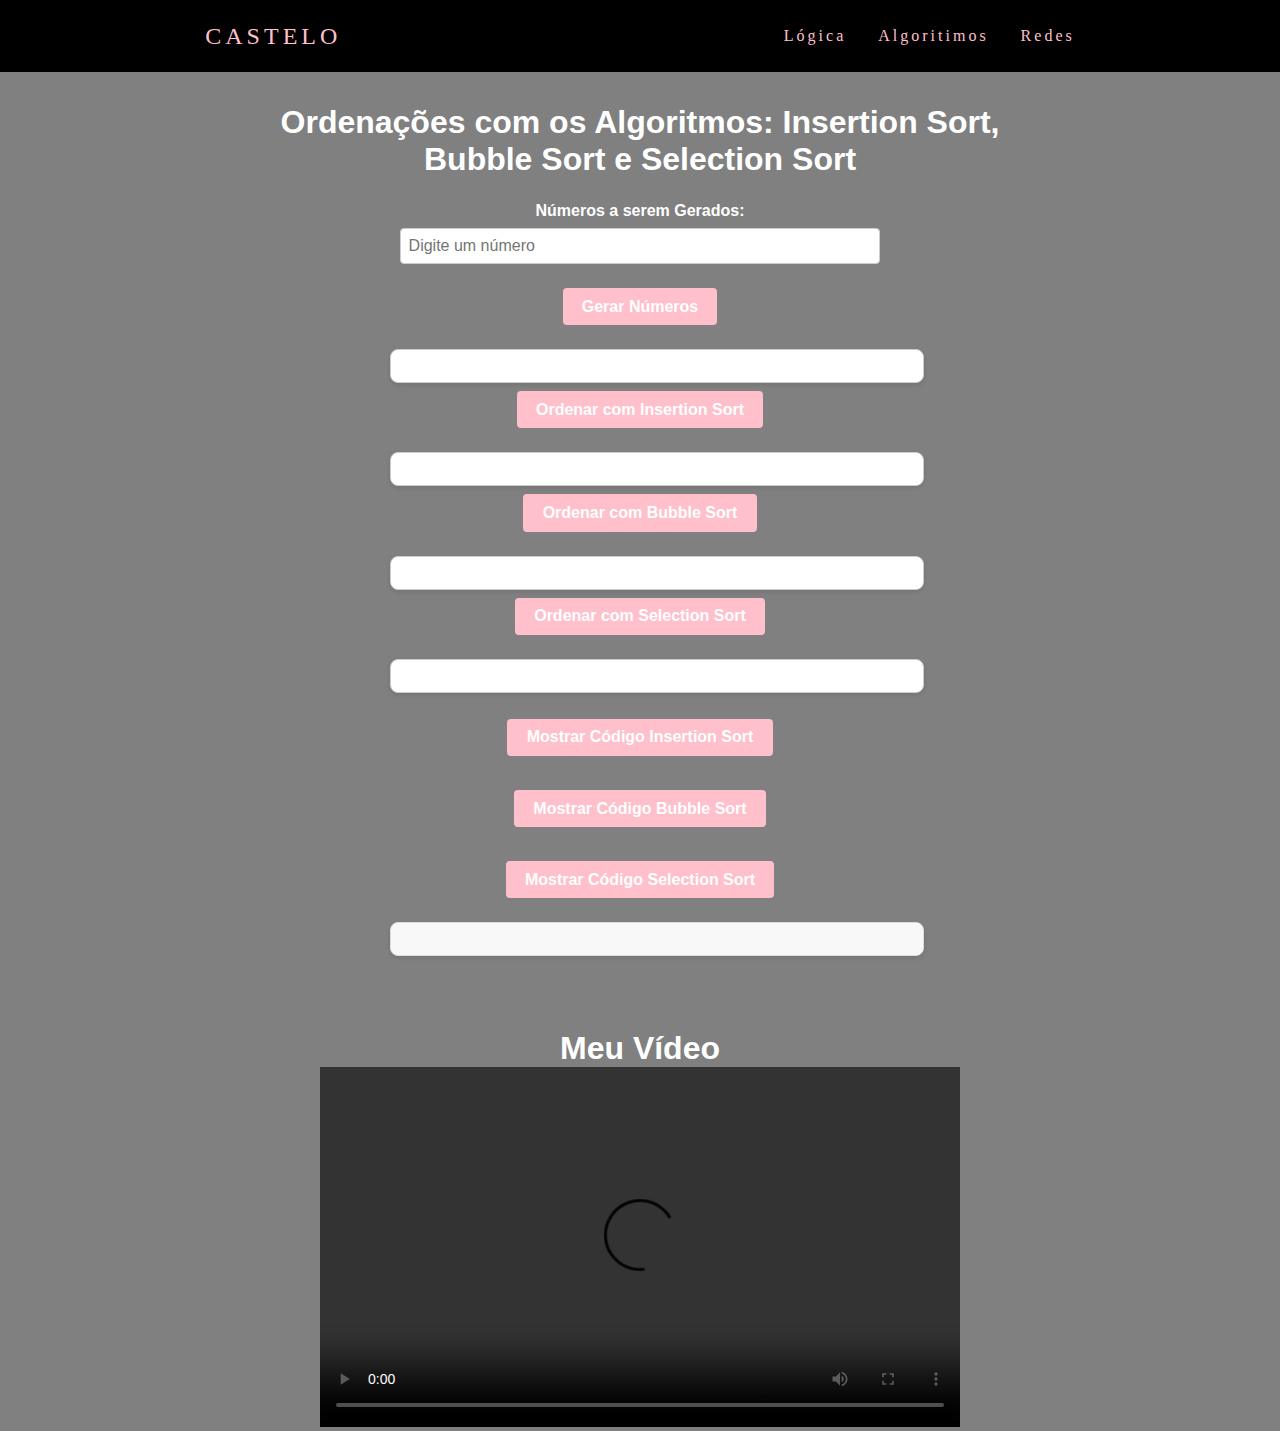
==== algoritimos.html @ 0104d967 "first commit" ====
<!DOCTYPE html>
<html lang="pt-BR">
<head>
    <meta charset="UTF-8">
    <meta name="viewport" content="width=device-width, initial-scale=1.0">
    <link rel="stylesheet" href="style.css">
    <link rel="stylesheet" href="style2.css">
    <script src="javaScript/insertion.js" defer></script>

    <link rel="shortcut icon" href="2228433.png" type="image/x-icon">
    <title>Algoritmos de Ordenação</title>
</head>
<body>
    <header>
        <div id="nav">
            <nav>
                <a class="logo" href="index.html">Castelo</a>
                <ul class="nav-list">
                    <li><a href="Logica_Computacional.html">Lógica</a></li>
                    <li><a href="algoritimos.html">Algoritimos</a></li>
                    <li><a href="Redes.html">Redes</a></li>
                </ul>
            </nav>
        </div>
    </header>

    <main>
        <h1>Ordenações com os Algoritmos: Insertion Sort, Bubble Sort e Selection Sort</h1>

        <section id="backinsert">
            <label for="num">Números a serem Gerados:</label>
            <input type="text" id="num" placeholder="Digite um número">
            <button id="gerar">Gerar Números</button>
            <div id="res" class="estilo"></div>

            <button id="ordenarInsertion">Ordenar com Insertion Sort</button>
            <div id="resInsertion" class="estilo"></div>

            <button id="ordenarBubble">Ordenar com Bubble Sort</button>
            <div id="resBubble" class="estilo"></div>

            <button id="ordenarSelection">Ordenar com Selection Sort</button>
            <div id="resSelection" class="estilo"></div>
<br>
            
            <button id="mostrarCodigoInsertion">Mostrar Código Insertion Sort</button><br>
            <br>
            <button id="mostrarCodigoBubble">Mostrar Código Bubble Sort</button><br>
            <br>
            <button id="mostrarCodigoSelection">Mostrar Código Selection Sort</button><br>
            <div id="codigo" class="estilo"></div> 
        </section>
    </main>
    <br>
    
    <div id="video"> 
        <h1>Meu Vídeo</h1>
        <video width="640" height="360" controls>
        <source src="Meu Vídeo-2.mp4" type="video/mp4">"
    </video>
</div>

</body>
</html>
---- style.css ----
.titulo{
    font-family: Impact;
    text-align: center;
    font-size: 25px;
    color: pink;
}
.texts{
    font-family: Georgia, 'Times New Roman', Times, serif;
    font-size: 20px;
    text-align: center;
    color:  whitesmoke;
}
* {
    margin: 0;
    padding: 0;
}

a{
    color: pink;
    text-decoration: none;
}
a:hover {
    opacity: 0.7;
}
.logo{
    font-size: 24px;
    text-transform: uppercase;
    letter-spacing: 4px;

}
nav{
    display: flex;
    justify-content:space-around;
    align-items: center;
    font-family: Georgia, 'Times New Roman', Times, serif;
    background-color: black;
    height: 8vh;
}
.nav-list{
    list-style: none ;
    display: flex;
    
}
.nav-list li{
    letter-spacing: 3px;
    margin-left: 32px;
}
body {
    font-family: Arial, sans-serif;
    background-color:gray; 
    color: #ffffff; 
    margin: 0;
    padding: 0;
    display: flex;
    flex-direction: column;
}
main {
    width: 80%;
    max-width: 800px;
    margin: 0 auto;
    display: flex;
    flex-direction: column;
    align-items: center; 
    justify-content: center; 
    text-align: center;
    margin-top: 2em;
}


#backinsert {
    background-color: gray; 
    padding: 1.5em;
    border-radius: 8px;
    
    margin-bottom: 2em;
    text-align: center;
    width: 100%;
    max-width: 500px; 
}

label {
    font-weight: bold;
}

input[type="text"] {
    padding: 0.5em;
    font-size: 1em;
    border: 1px solid #ccc;
    border-radius: 4px;
    margin-top: 0.5em;
    margin-bottom: 1em;
    width: calc(100% - 1.2em);
    box-sizing: border-box;
}

button {
    padding: 0.6em 1.2em;
    font-size: 1em;
    font-weight: bold;
    color: #fff;
    border: none;
    border-radius: 4px;
    cursor: pointer;
    margin: 0.5em 0.2em;
    transition: background-color 0.3s;
}

#gerar {
    background-color:pink
}

#ordenarInsertion {
    background-color: pink
}

#ordenarBubble {
    background-color: pink;
}

#ordenarSelection {
    background-color: pink 
}

#mostrarCodigoInsertion,
#mostrarCodigoBubble,
#mostrarCodigoSelection {
    background-color:pink
}

button:hover {
    background-color: pink
}

.estilo {
    background-color: #fff;
    color: #333;
    padding: 1em;
    border: 1px solid #ccc;
    border-radius: 8px;
    margin-top: 1em;
    box-shadow: 0 2px 5px rgba(0, 0, 0, 0.1);
    width: 100%;
    max-width: 500px;
    text-align: center;
}

#codigo {
    background-color: #f8f8f8; 
    color: #333;
    font-family: Consolas, "Courier New", monospace;
    padding: 1em;
    border: 1px solid #ddd;
    border-radius: 8px;
    margin-top: 1em;
    overflow-x: auto;
    width: 100%;
    max-width: 500px;
    text-align: left;
}

pre, code {
    margin: 0;
}
#video{
    text-align: center;
    align-items: center;
}
footer{  
        background-color: #000000;
        color: white;  
        padding: 32px;  
        text-align: center;   
    
}
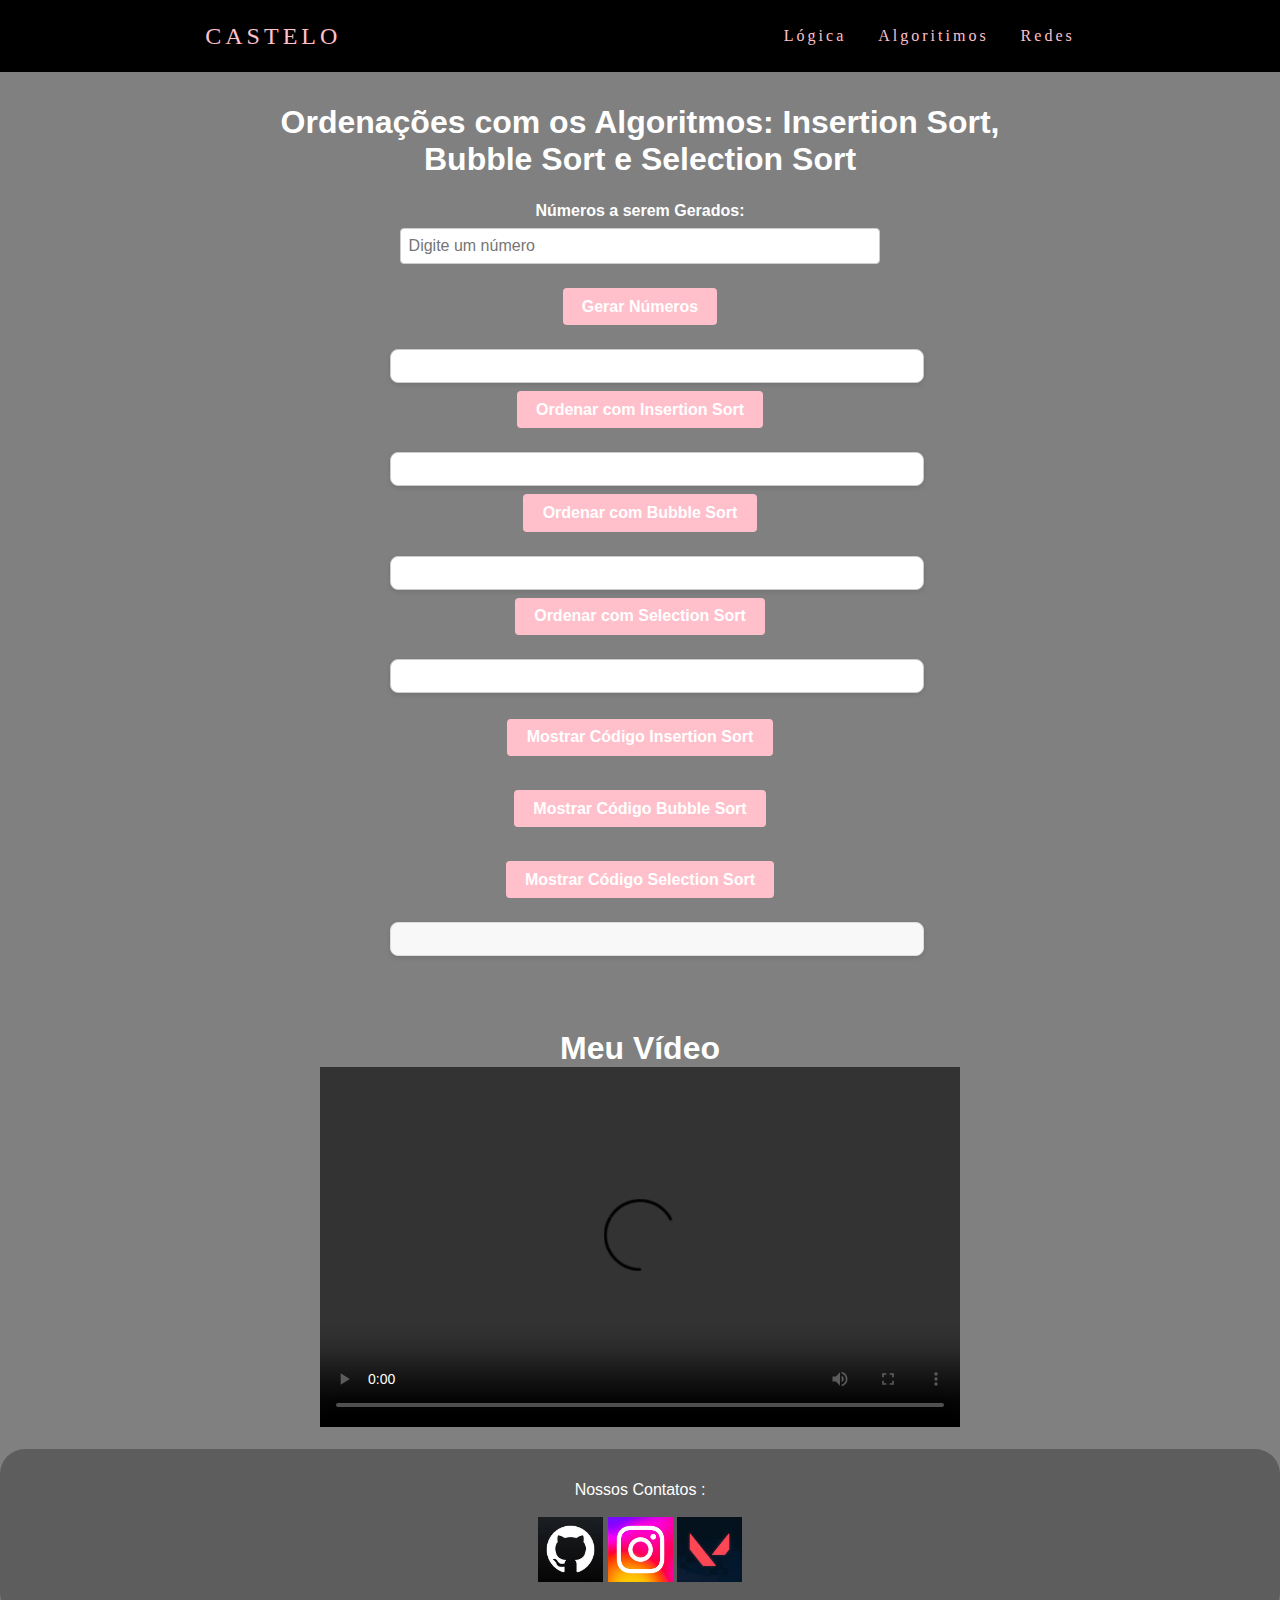
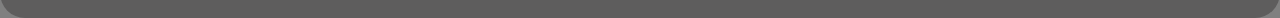
==== commit e5fea69c: "footer" ====
--- a/algoritimos.html
+++ b/algoritimos.html
@@ -3,11 +3,10 @@
 <head>
     <meta charset="UTF-8">
     <meta name="viewport" content="width=device-width, initial-scale=1.0">
-    <link rel="stylesheet" href="style.css">
-    <link rel="stylesheet" href="style2.css">
+    <link rel="stylesheet" href="styles/style.css">
     <script src="javaScript/insertion.js" defer></script>
 
-    <link rel="shortcut icon" href="2228433.png" type="image/x-icon">
+    <link rel="shortcut icon" href="img/2228433.png" type="image/x-icon">
     <title>Algoritmos de Ordenação</title>
 </head>
 <body>
@@ -59,6 +58,22 @@
         <source src="Meu Vídeo-2.mp4" type="video/mp4">"
     </video>
 </div>
+<br>
+<div id="pe">
+    <footer>
+        <p>Nossos Contatos :</p>
+        <br>
+        <a href="https://github.com/davischowe/Castelo">
+            <img src="img/github.png" />
+        </a>
+        <a href="https://www.instagram.com/davi.scho/?next=%2F">
+            <img src="img/instagram.png" />
+        </a>
+        <a href="https://tracker.gg/valorant/profile/riot/guriww%230001/overview">
+            <img src="img/vava.png" />
+        </a>
+    </footer>
+</div>
 
 </body>
 </html>
--- a/styles/style.css
+++ b/styles/style.css
@@ -0,0 +1,179 @@
+
+.titulo{
+    font-family: Impact;
+    text-align: center;
+    font-size: 25px;
+    color: pink;
+}
+.texts{
+    font-family: Georgia, 'Times New Roman', Times, serif;
+    font-size: 20px;
+    text-align: center;
+    color:  whitesmoke;
+}
+* {
+    margin: 0;
+    padding: 0;
+}
+
+a{
+    color: pink;
+    text-decoration: none;
+}
+a:hover {
+    opacity: 0.7;
+}
+.logo{
+    font-size: 24px;
+    text-transform: uppercase;
+    letter-spacing: 4px;
+
+}
+nav{
+    display: flex;
+    justify-content:space-around;
+    align-items: center;
+    font-family: Georgia, 'Times New Roman', Times, serif;
+    background-color: black;
+    height: 8vh;
+}
+.nav-list{
+    list-style: none ;
+    display: flex;
+    
+}
+.nav-list li{
+    letter-spacing: 3px;
+    margin-left: 32px;
+}
+body {
+    font-family: Arial, sans-serif;
+    background-color:gray; 
+    color: #ffffff; 
+    margin: 0;
+    padding: 0;
+    display: flex;
+    flex-direction: column;
+}
+main {
+    width: 80%;
+    max-width: 800px;
+    margin: 0 auto;
+    display: flex;
+    flex-direction: column;
+    align-items: center; 
+    justify-content: center; 
+    text-align: center;
+    margin-top: 2em;
+}
+
+
+#backinsert {
+    background-color: gray; 
+    padding: 1.5em;
+    border-radius: 8px;
+    
+    margin-bottom: 2em;
+    text-align: center;
+    width: 100%;
+    max-width: 500px; 
+}
+
+label {
+    font-weight: bold;
+}
+
+input[type="text"] {
+    padding: 0.5em;
+    font-size: 1em;
+    border: 1px solid #ccc;
+    border-radius: 4px;
+    margin-top: 0.5em;
+    margin-bottom: 1em;
+    width: calc(100% - 1.2em);
+    box-sizing: border-box;
+}
+
+button {
+    padding: 0.6em 1.2em;
+    font-size: 1em;
+    font-weight: bold;
+    color: #fff;
+    border: none;
+    border-radius: 4px;
+    cursor: pointer;
+    margin: 0.5em 0.2em;
+    transition: background-color 0.3s;
+}
+
+#gerar {
+    background-color:pink
+}
+
+#ordenarInsertion {
+    background-color: pink
+}
+
+#ordenarBubble {
+    background-color: pink;
+}
+
+#ordenarSelection {
+    background-color: pink 
+}
+
+#mostrarCodigoInsertion,
+#mostrarCodigoBubble,
+#mostrarCodigoSelection {
+    background-color:pink
+}
+
+button:hover {
+    background-color: pink
+}
+
+.estilo {
+    background-color: #fff;
+    color: #333;
+    padding: 1em;
+    border: 1px solid #ccc;
+    border-radius: 8px;
+    margin-top: 1em;
+    box-shadow: 0 2px 5px rgba(0, 0, 0, 0.1);
+    width: 100%;
+    max-width: 500px;
+    text-align: center;
+}
+
+#codigo {
+    background-color: #f8f8f8; 
+    color: #333;
+    font-family: Consolas, "Courier New", monospace;
+    padding: 1em;
+    border: 1px solid #ddd;
+    border-radius: 8px;
+    margin-top: 1em;
+    overflow-x: auto;
+    width: 100%;
+    max-width: 500px;
+    text-align: left;
+}
+
+pre, code {
+    margin: 0;
+}
+#video{
+    text-align: center;
+    align-items: center;
+}
+footer{  
+        background-color: #5e5d5d;
+        color: white;  
+        padding: 32px;  
+        text-align: center;   
+    border-radius: 25px;
+}
+
+footer img {
+    width: 65px;
+}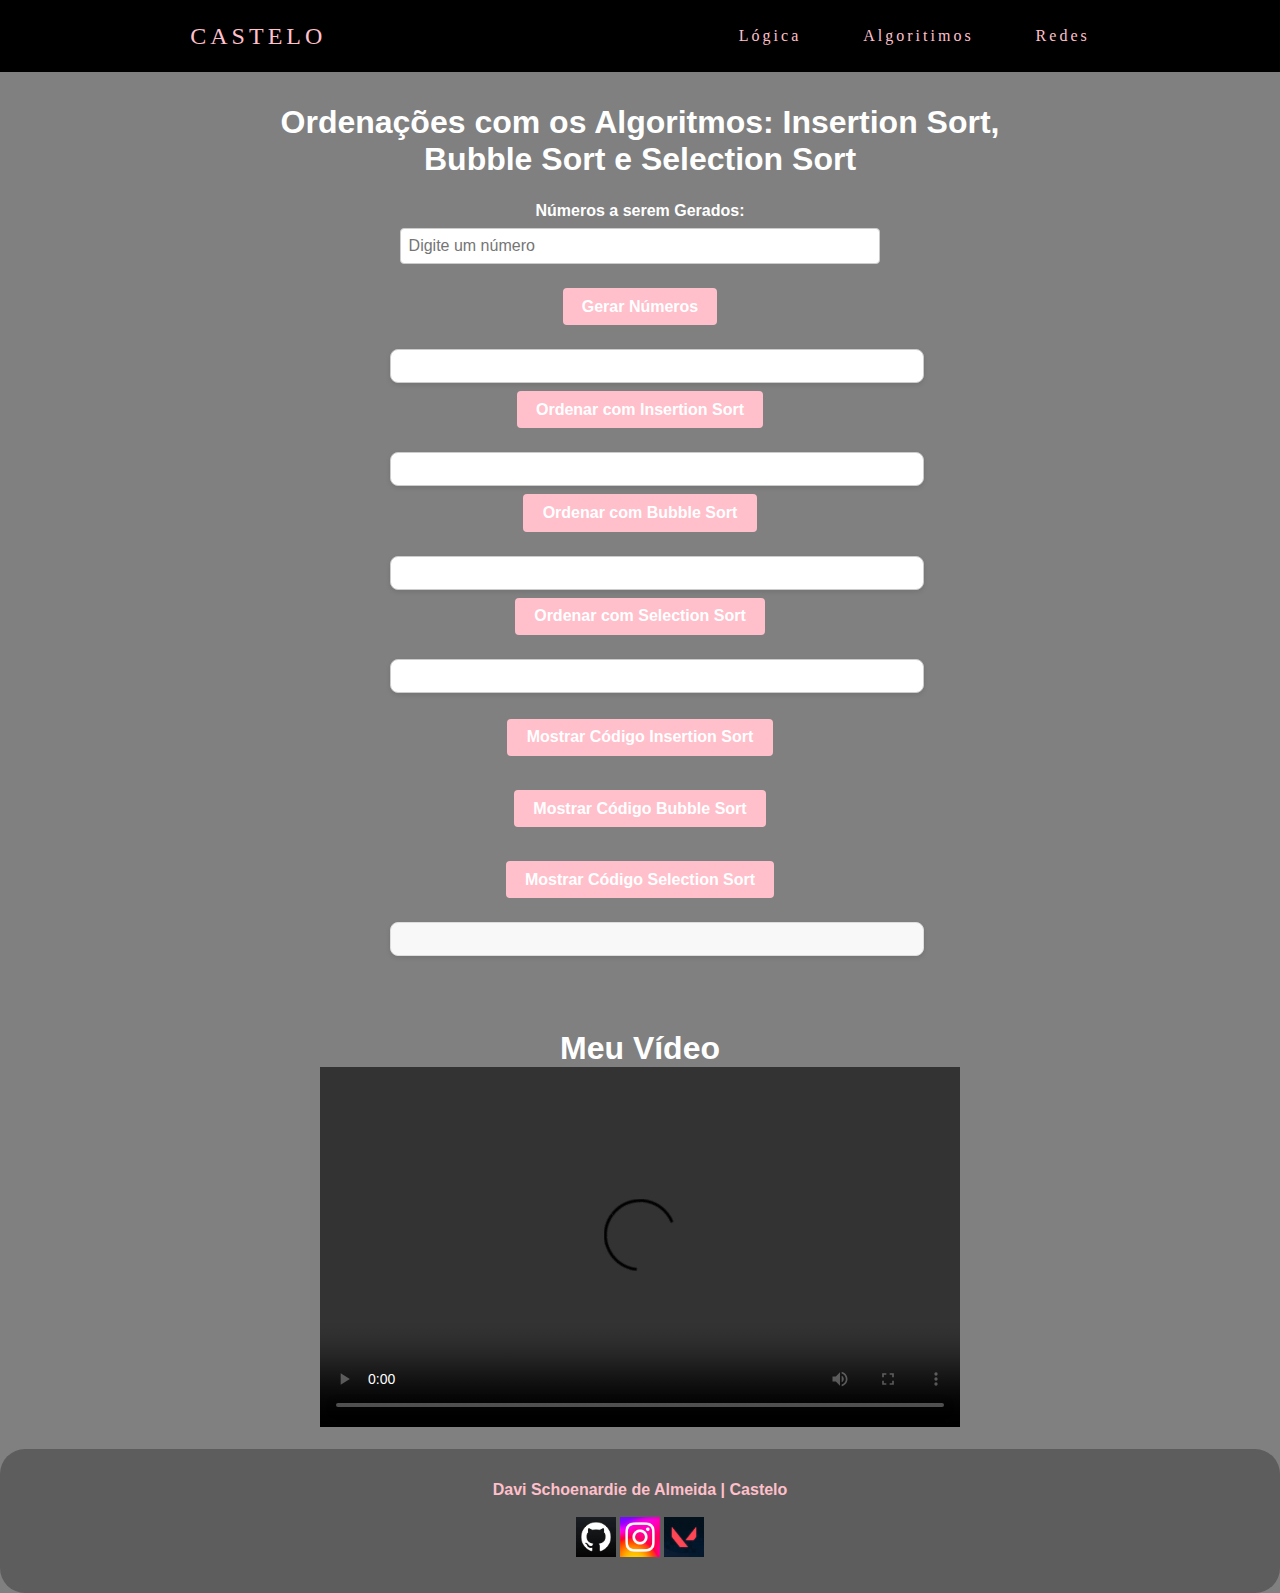
==== commit a4a2ff5c: "oi" ====
--- a/algoritimos.html
+++ b/algoritimos.html
@@ -4,6 +4,8 @@
     <meta charset="UTF-8">
     <meta name="viewport" content="width=device-width, initial-scale=1.0">
     <link rel="stylesheet" href="styles/style.css">
+    <link rel="stylesheet" href="styles/media.css">
+    <link rel="stylesheet" href="styles/textos.css">
     <script src="javaScript/insertion.js" defer></script>
 
     <link rel="shortcut icon" href="img/2228433.png" type="image/x-icon">
@@ -61,7 +63,7 @@
 <br>
 <div id="pe">
     <footer>
-        <p>Nossos Contatos :</p>
+        <p> Davi Schoenardie de Almeida | Castelo</p>
         <br>
         <a href="https://github.com/davischowe/Castelo">
             <img src="img/github.png" />
@@ -74,7 +76,6 @@
         </a>
     </footer>
 </div>
-
 </body>
 </html>
 
--- a/styles/style.css
+++ b/styles/style.css
@@ -1,10 +1,4 @@
 
-.titulo{
-    font-family: Impact;
-    text-align: center;
-    font-size: 25px;
-    color: pink;
-}
 .texts{
     font-family: Georgia, 'Times New Roman', Times, serif;
     font-size: 20px;
--- a/styles/media.css
+++ b/styles/media.css
@@ -0,0 +1,74 @@
+/* Estilo geral (mobile-first) */
+
+/* Para dispositivos móveis com largura máxima de 600px */
+@media (max-width: 600px) {
+    /* Ajustar o menu de navegação para empilhar os itens */
+    .nav-list {
+        flex-direction: column; 
+        gap: 10px; /* Espaço entre os itens */
+    }
+
+    /* Ajustar o tamanho do texto e espaçamentos */
+    #texts h1 {
+        font-size: 1.5em; /* Reduz o tamanho do título */
+    }
+
+    #texts p {
+        font-size: 0.9em;
+        padding: 10px;
+    }
+
+    .logo {
+        font-size: 1.2em; /* Reduz o tamanho da logo */
+    }
+
+    footer {
+        text-align: center;
+    }
+
+    footer img {
+        width: 24px; /* Reduz tamanho dos ícones */
+        margin: 5px;
+    }
+}
+
+/* Para tablets com largura mínima de 601px e máxima de 1024px */
+@media (min-width: 601px) and (max-width: 1024px) {
+    .nav-list {
+        gap: 20px;
+    }
+
+    .titulo h1 {
+        font-size: 2.5em;
+    }
+
+    #texts p {
+        font-size: 1.1em;
+    }
+
+    footer img {
+        width: 32px;
+    }
+}
+
+/* Para desktops com largura mínima de 1025px */
+@media (min-width: 1025px) {
+    .nav-list {
+        display: flex;
+        justify-content: space-between;
+        gap: 30px;
+    }
+
+    .titulo h1 {
+        font-size: 3em;
+    }
+
+    #texts p {
+        font-size: 1.2em;
+        padding: 20px;
+    }
+
+    footer img {
+        width: 40px;
+    }
+}
--- a/styles/textos.css
+++ b/styles/textos.css
@@ -0,0 +1,47 @@
+#texts{
+    padding-left: 10px;
+    text-align: center;
+    background-color: #5e5d5d;
+    border-radius: 25px;
+    font-size: 20px;
+    color: rgb(233, 233, 233);
+    font-family: 'Lucida Sans', 'Lucida Sans Regular', 'Lucida Grande', 'Lucida Sans Unicode', Geneva, Verdana, sans-serif
+}
+#imgs img{
+    width: 500px;
+    border-radius: 20px;
+    border: solid, black;
+    align-items: center;
+}
+#pe{
+    font-family:  'Roboto', sans-serif;
+    font-weight: bold;
+}
+#pe p{
+    color:pink
+}
+#texts strong{
+    color: pink;
+}
+.titulo {
+    font-family: 'Roboto', sans-serif;
+    text-align: center;
+    font-size: 25px;
+    color: pink;
+    background-color: black;
+    border-radius: 20px;
+    padding: 0;           /* Remove o espaçamento interno */
+    margin: 0;            /* Remove o espaçamento externo */
+    display: inline;      /* Define como inline para o fundo ficar apenas atrás do texto */
+}
+#texts h1{
+    color:pink;
+    font-family:'Roboto', sans-serif ;
+    font-style: italic;
+    text-decoration: underline;
+}
+
+    
+
+
+
